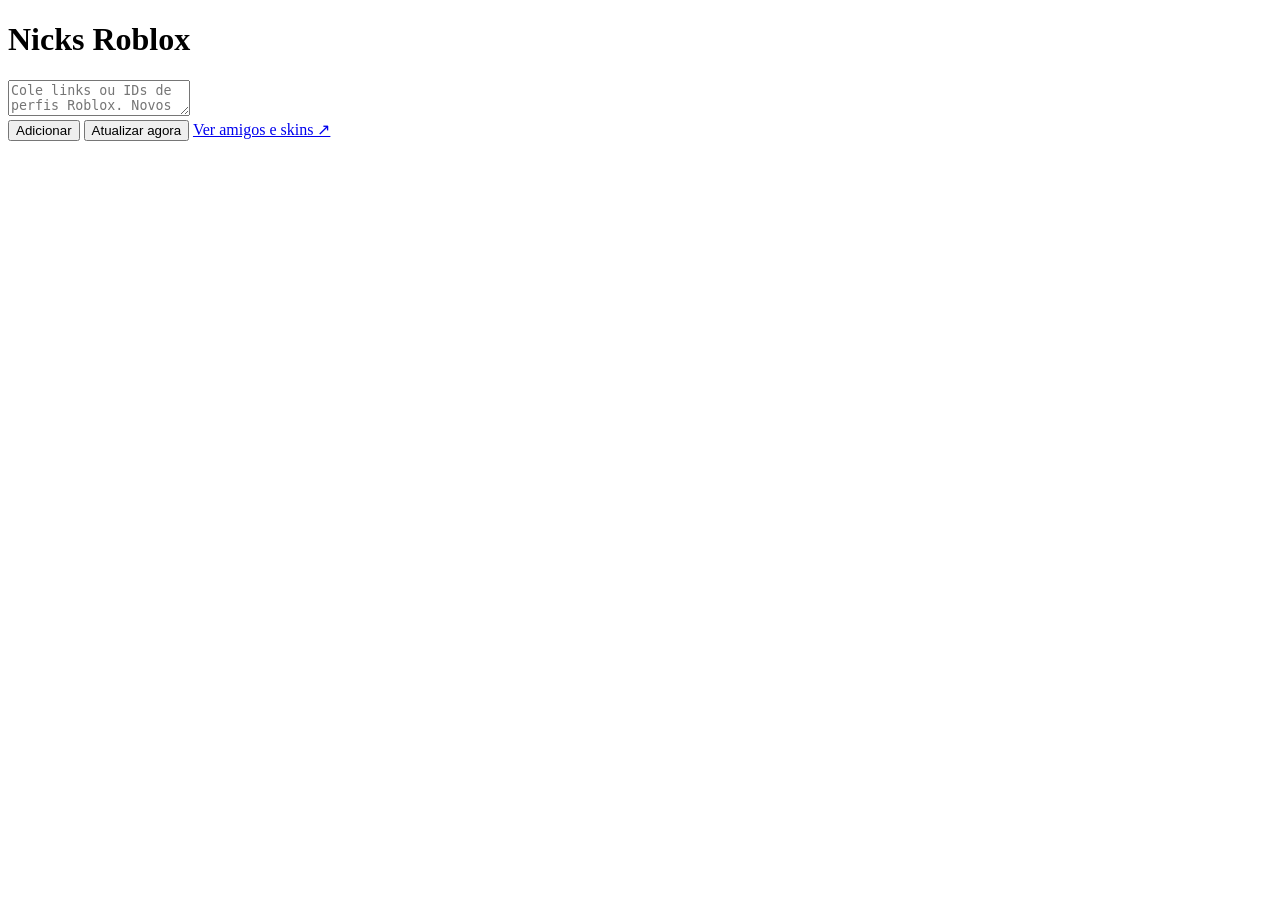
==== public/index.html @ 10106252 "Adiciona Ankoo v3 com amigos Roblox, KV e acesso de administrador" ====
<!doctype html>
<html lang="pt-BR">
<head>
  <meta charset="utf-8">
  <meta name="viewport" content="width=device-width,initial-scale=1">
  <title>Nicks Roblox</title>
  <link rel="stylesheet" href="/site.css">
  <link rel="stylesheet" href="/admin.css">
</head>
<body>
  <h1>Nicks Roblox</h1>
  <textarea id="in" placeholder="Cole links ou IDs de perfis Roblox. Novos entram no topo."></textarea>
  <div class="row">
    <button id="add">Adicionar</button>
    <button class="sec" id="ref">Atualizar agora</button>
    <a class="friend-link" href="/amigos/">Ver amigos e skins ↗</a>
    <span id="admin-anchor"></span>
    <span id="st"></span>
  </div>
  <div id="drag-hint" class="drag-hint" hidden>Arraste para perto das bordas para rolar a página.</div>
  <div id="list"></div>
  <script src="/admin.js" defer></script>
  <script src="/main.js" defer></script>
</body>
</html>
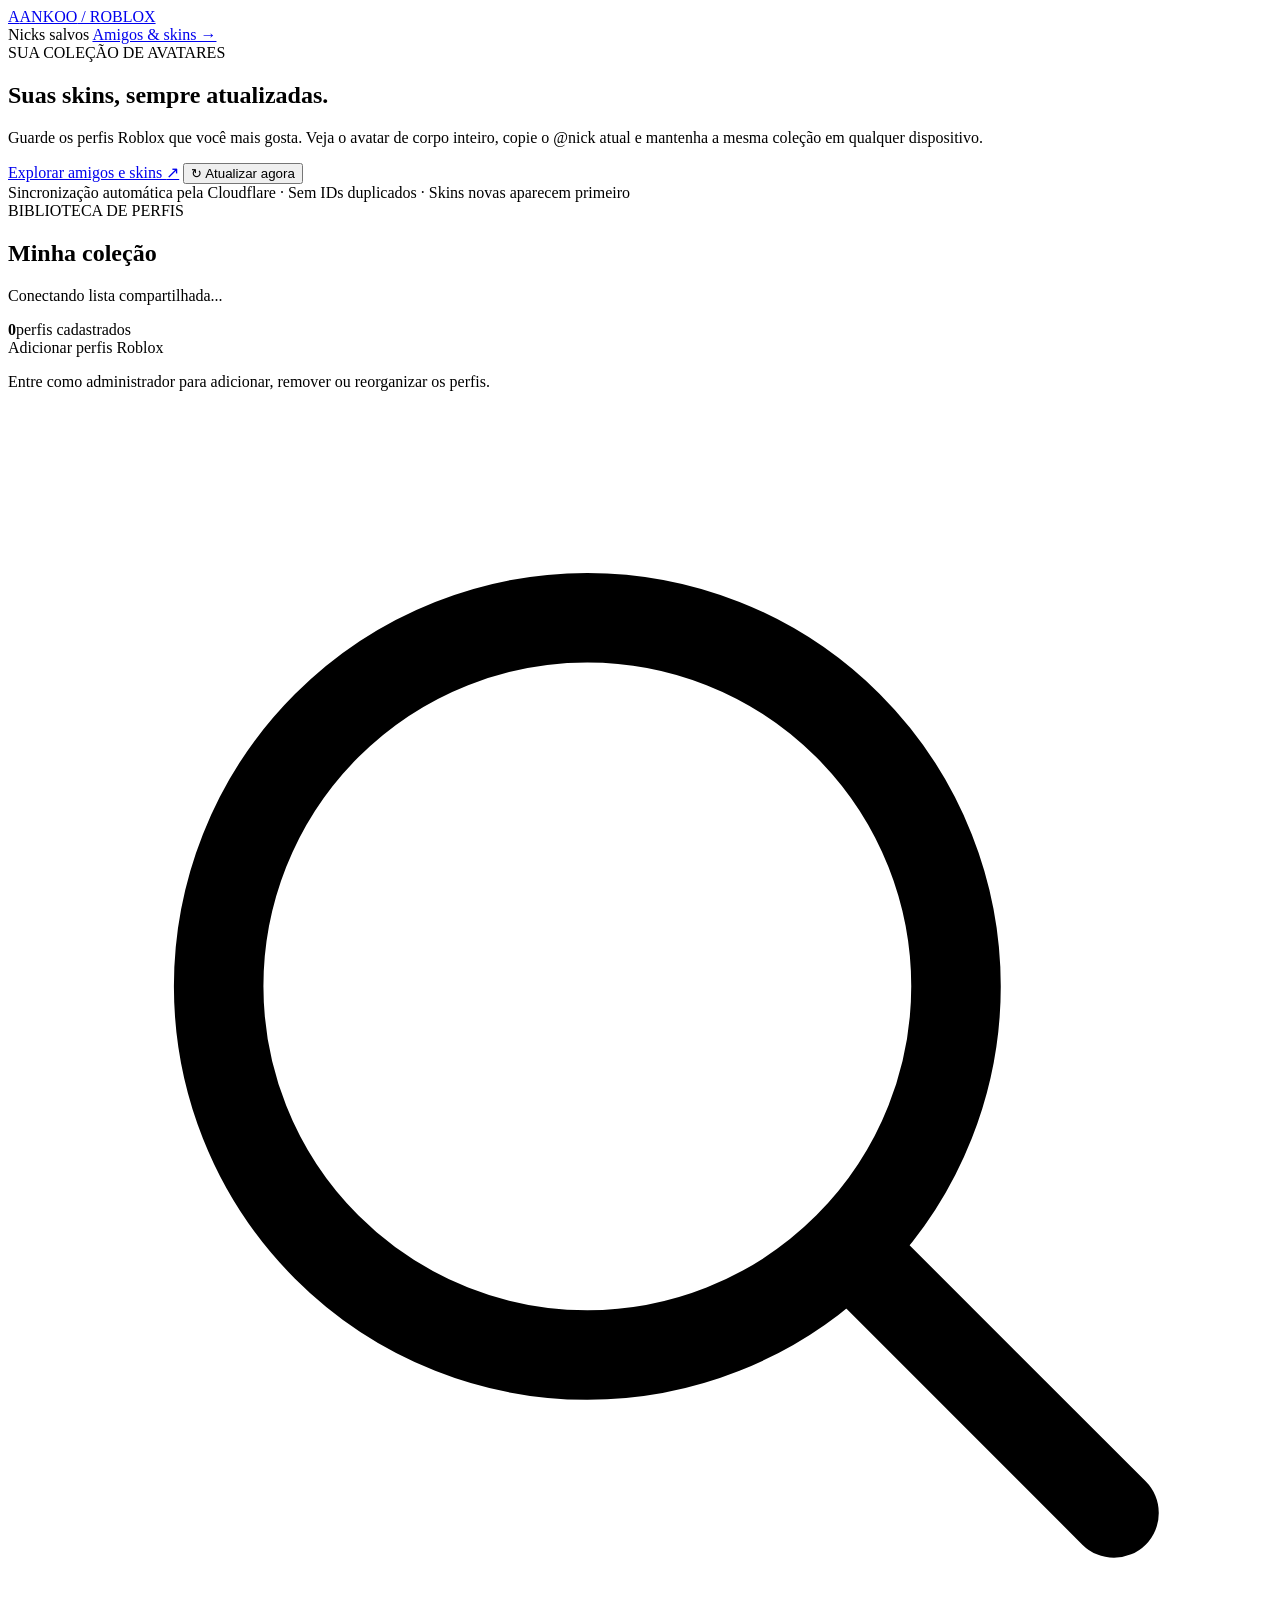
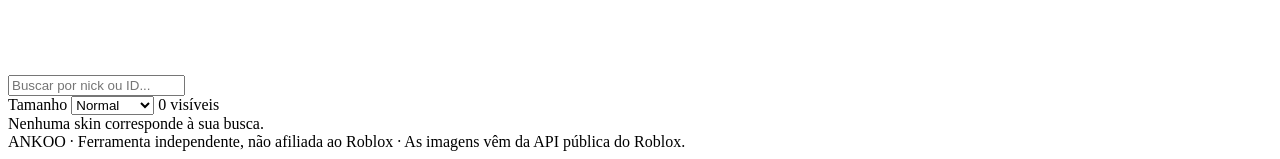
==== commit 9b14b8e0: "Uniformiza interface Ankoo e adiciona diagnóstico de edição" ====
--- a/public/index.html
+++ b/public/index.html
@@ -2,24 +2,80 @@
 <html lang="pt-BR">
 <head>
   <meta charset="utf-8">
-  <meta name="viewport" content="width=device-width,initial-scale=1">
-  <title>Nicks Roblox</title>
+  <meta name="viewport" content="width=device-width, initial-scale=1">
+  <meta name="theme-color" content="#0d1019">
+  <meta name="description" content="Sua coleção de avatares Roblox sincronizada com a Cloudflare.">
+  <title>Ankoo · Nicks Roblox</title>
+  <link rel="stylesheet" href="/amigos/style.css">
   <link rel="stylesheet" href="/site.css">
   <link rel="stylesheet" href="/admin.css">
+  <script src="/admin.js" defer></script>
+  <script src="/main.js" defer></script>
 </head>
 <body>
-  <h1>Nicks Roblox</h1>
-  <textarea id="in" placeholder="Cole links ou IDs de perfis Roblox. Novos entram no topo."></textarea>
-  <div class="row">
-    <button id="add">Adicionar</button>
-    <button class="sec" id="ref">Atualizar agora</button>
-    <a class="friend-link" href="/amigos/">Ver amigos e skins ↗</a>
-    <span id="admin-anchor"></span>
-    <span id="st"></span>
+  <div class="ambient ambient-one" aria-hidden="true"></div>
+  <div class="ambient ambient-two" aria-hidden="true"></div>
+  <div class="page">
+    <header class="site-header">
+      <a class="brand" href="/" title="Página principal do Ankoo"><span class="brand-icon">A</span><span>ANKOO<span class="brand-sub"> / ROBLOX</span></span></a>
+      <nav>
+        <span class="current-page">Nicks salvos</span>
+        <a class="header-link" href="/amigos/">Amigos &amp; skins →</a>
+        <span id="admin-anchor"></span>
+      </nav>
+    </header>
+    <main>
+      <section class="hero home-hero">
+        <div class="eyebrow"><span class="light"></span> SUA COLEÇÃO DE AVATARES</div>
+        <h1>Suas skins, <span>sempre atualizadas.</span></h1>
+        <p>Guarde os perfis Roblox que você mais gosta. Veja o avatar de corpo inteiro, copie o @nick atual e mantenha a mesma coleção em qualquer dispositivo.</p>
+        <div class="quick-actions">
+          <a class="explore-link" href="/amigos/">Explorar amigos e skins <span aria-hidden="true">↗</span></a>
+          <button class="refresh-button" id="ref" type="button">↻ Atualizar agora</button>
+        </div>
+        <div class="collection-helper">Sincronização automática pela Cloudflare · Sem IDs duplicados · Skins novas aparecem primeiro</div>
+      </section>
+
+      <section class="library" aria-label="Minha coleção">
+        <div class="library-heading">
+          <div>
+            <div class="results-overline">BIBLIOTECA DE PERFIS</div>
+            <h2>Minha coleção</h2>
+            <p id="st" class="library-status" role="status" aria-live="polite">Conectando lista compartilhada...</p>
+          </div>
+          <div class="stats">
+            <div class="stat"><strong id="total-count">0</strong><span>perfis cadastrados</span></div>
+          </div>
+        </div>
+        <div class="edit-panel" id="edit-panel">
+          <label for="in">Adicionar perfis Roblox</label>
+          <div class="edit-inputs">
+            <textarea id="in" hidden placeholder="Cole links de perfis ou IDs Roblox aqui, um por linha..." rows="2" aria-label="Links de perfis Roblox"></textarea>
+            <button type="button" id="add" hidden>+ Adicionar ao topo</button>
+          </div>
+          <p id="edit-help">Entre como administrador para adicionar, remover ou reorganizar os perfis.</p>
+        </div>
+        <div class="toolbar library-toolbar">
+          <label class="filter-wrap">
+            <svg viewBox="0 0 24 24" fill="none" aria-hidden="true"><circle cx="11" cy="11" r="7" stroke="currentColor" stroke-width="1.7"/><path d="m16 16 5 5" stroke="currentColor" stroke-width="1.7" stroke-linecap="round"/></svg>
+            <input id="filter" type="search" placeholder="Buscar por nick ou ID..." autocomplete="off" aria-label="Filtrar perfis salvos">
+          </label>
+          <div class="tools-right">
+            <label for="size-select">Tamanho</label>
+            <select id="size-select" aria-label="Tamanho dos cartões">
+              <option value="regular">Normal</option>
+              <option value="large">Grande</option>
+              <option value="compact">Compacto</option>
+            </select>
+            <span id="visible-count" class="visible-count">0 visíveis</span>
+          </div>
+        </div>
+        <div id="list" class="gallery saved-gallery"></div>
+        <div id="empty-filter" class="empty-filter is-hidden">Nenhuma skin corresponde à sua busca.</div>
+        <div id="drag-hint" class="drag-hint" hidden>Arraste o cartão até a borda para rolar a página automaticamente.</div>
+      </section>
+    </main>
+    <footer>ANKOO · Ferramenta independente, não afiliada ao Roblox · As imagens vêm da API pública do Roblox.</footer>
   </div>
-  <div id="drag-hint" class="drag-hint" hidden>Arraste para perto das bordas para rolar a página.</div>
-  <div id="list"></div>
-  <script src="/admin.js" defer></script>
-  <script src="/main.js" defer></script>
 </body>
-</html>+</html>
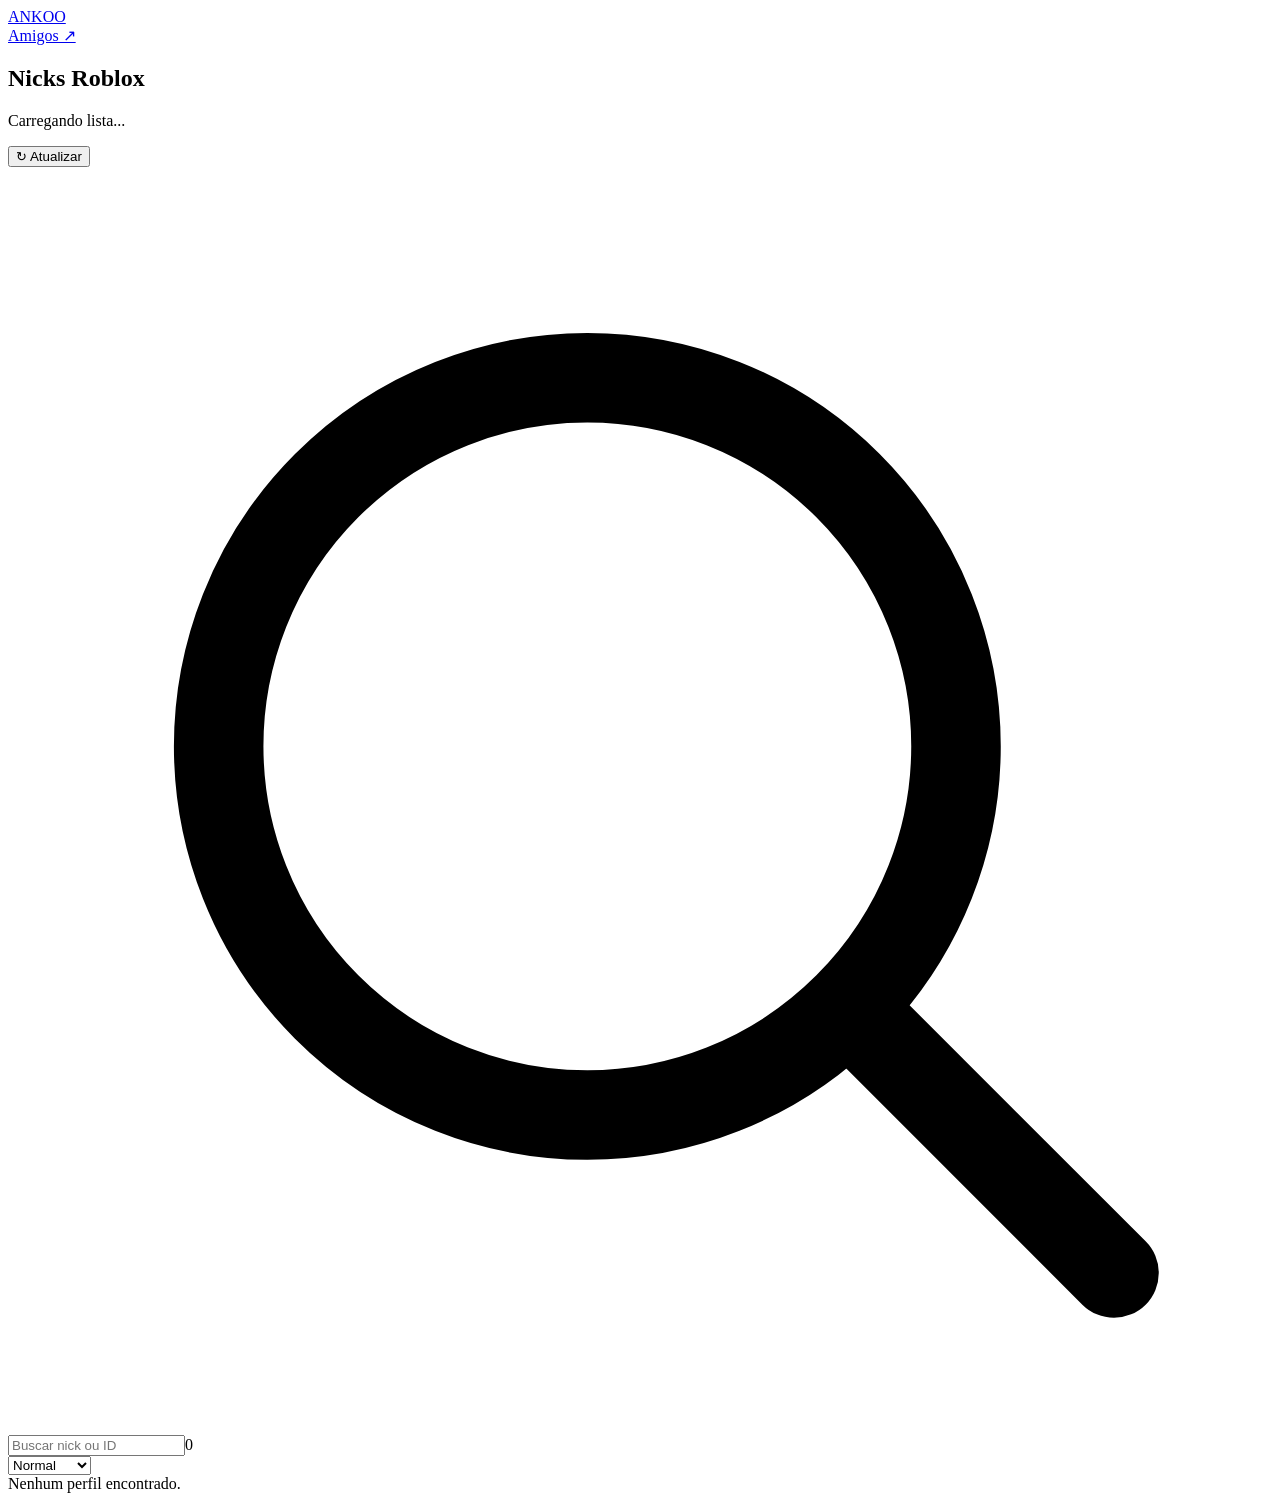
==== commit 50506b9d: "Ankoo v5: interface minimalista, avatares maiores e PIN de 4 dígitos" ====
--- a/public/index.html
+++ b/public/index.html
@@ -1,81 +1,13 @@
 <!doctype html>
-<html lang="pt-BR">
-<head>
-  <meta charset="utf-8">
-  <meta name="viewport" content="width=device-width, initial-scale=1">
-  <meta name="theme-color" content="#0d1019">
-  <meta name="description" content="Sua coleção de avatares Roblox sincronizada com a Cloudflare.">
-  <title>Ankoo · Nicks Roblox</title>
-  <link rel="stylesheet" href="/amigos/style.css">
-  <link rel="stylesheet" href="/site.css">
-  <link rel="stylesheet" href="/admin.css">
-  <script src="/admin.js" defer></script>
-  <script src="/main.js" defer></script>
-</head>
-<body>
-  <div class="ambient ambient-one" aria-hidden="true"></div>
-  <div class="ambient ambient-two" aria-hidden="true"></div>
-  <div class="page">
-    <header class="site-header">
-      <a class="brand" href="/" title="Página principal do Ankoo"><span class="brand-icon">A</span><span>ANKOO<span class="brand-sub"> / ROBLOX</span></span></a>
-      <nav>
-        <span class="current-page">Nicks salvos</span>
-        <a class="header-link" href="/amigos/">Amigos &amp; skins →</a>
-        <span id="admin-anchor"></span>
-      </nav>
-    </header>
-    <main>
-      <section class="hero home-hero">
-        <div class="eyebrow"><span class="light"></span> SUA COLEÇÃO DE AVATARES</div>
-        <h1>Suas skins, <span>sempre atualizadas.</span></h1>
-        <p>Guarde os perfis Roblox que você mais gosta. Veja o avatar de corpo inteiro, copie o @nick atual e mantenha a mesma coleção em qualquer dispositivo.</p>
-        <div class="quick-actions">
-          <a class="explore-link" href="/amigos/">Explorar amigos e skins <span aria-hidden="true">↗</span></a>
-          <button class="refresh-button" id="ref" type="button">↻ Atualizar agora</button>
-        </div>
-        <div class="collection-helper">Sincronização automática pela Cloudflare · Sem IDs duplicados · Skins novas aparecem primeiro</div>
-      </section>
-
-      <section class="library" aria-label="Minha coleção">
-        <div class="library-heading">
-          <div>
-            <div class="results-overline">BIBLIOTECA DE PERFIS</div>
-            <h2>Minha coleção</h2>
-            <p id="st" class="library-status" role="status" aria-live="polite">Conectando lista compartilhada...</p>
-          </div>
-          <div class="stats">
-            <div class="stat"><strong id="total-count">0</strong><span>perfis cadastrados</span></div>
-          </div>
-        </div>
-        <div class="edit-panel" id="edit-panel">
-          <label for="in">Adicionar perfis Roblox</label>
-          <div class="edit-inputs">
-            <textarea id="in" hidden placeholder="Cole links de perfis ou IDs Roblox aqui, um por linha..." rows="2" aria-label="Links de perfis Roblox"></textarea>
-            <button type="button" id="add" hidden>+ Adicionar ao topo</button>
-          </div>
-          <p id="edit-help">Entre como administrador para adicionar, remover ou reorganizar os perfis.</p>
-        </div>
-        <div class="toolbar library-toolbar">
-          <label class="filter-wrap">
-            <svg viewBox="0 0 24 24" fill="none" aria-hidden="true"><circle cx="11" cy="11" r="7" stroke="currentColor" stroke-width="1.7"/><path d="m16 16 5 5" stroke="currentColor" stroke-width="1.7" stroke-linecap="round"/></svg>
-            <input id="filter" type="search" placeholder="Buscar por nick ou ID..." autocomplete="off" aria-label="Filtrar perfis salvos">
-          </label>
-          <div class="tools-right">
-            <label for="size-select">Tamanho</label>
-            <select id="size-select" aria-label="Tamanho dos cartões">
-              <option value="regular">Normal</option>
-              <option value="large">Grande</option>
-              <option value="compact">Compacto</option>
-            </select>
-            <span id="visible-count" class="visible-count">0 visíveis</span>
-          </div>
-        </div>
-        <div id="list" class="gallery saved-gallery"></div>
-        <div id="empty-filter" class="empty-filter is-hidden">Nenhuma skin corresponde à sua busca.</div>
-        <div id="drag-hint" class="drag-hint" hidden>Arraste o cartão até a borda para rolar a página automaticamente.</div>
-      </section>
-    </main>
-    <footer>ANKOO · Ferramenta independente, não afiliada ao Roblox · As imagens vêm da API pública do Roblox.</footer>
-  </div>
-</body>
-</html>
+<html lang="pt-BR"><head>
+<meta charset="utf-8"><meta name="viewport" content="width=device-width, initial-scale=1">
+<meta name="theme-color" content="#10131b"><title>ANKOO · Nicks Roblox</title>
+<link rel="stylesheet" href="/amigos/style.css"><link rel="stylesheet" href="/site.css"><link rel="stylesheet" href="/minimal.css"><link rel="stylesheet" href="/admin.css">
+<script src="/admin.js" defer></script><script src="/main.js" defer></script></head><body>
+<div class="page"><header class="site-header"><a class="brand" href="/">ANKOO</a><nav><a class="header-link" href="/amigos/">Amigos ↗</a><span id="admin-anchor"></span></nav></header>
+<main class="simple-main">
+<section class="simple-top"><div><h1>Nicks Roblox</h1><p id="st" class="library-status" role="status" aria-live="polite">Carregando lista...</p></div><button class="refresh-button" id="ref" type="button">↻ Atualizar</button></section>
+<div class="edit-panel" id="edit-panel" hidden><label for="in">Adicionar perfis</label><div class="edit-inputs"><textarea id="in" placeholder="Cole links ou IDs do Roblox" rows="2" aria-label="Links de perfis Roblox"></textarea><button id="add" type="button">Adicionar</button></div><p id="edit-help" hidden></p></div>
+<div class="toolbar library-toolbar"><label class="filter-wrap"><svg viewBox="0 0 24 24" fill="none" aria-hidden="true"><circle cx="11" cy="11" r="7" stroke="currentColor" stroke-width="1.7"/><path d="m16 16 5 5" stroke="currentColor" stroke-width="1.7" stroke-linecap="round"/></svg><input id="filter" type="search" placeholder="Buscar nick ou ID" autocomplete="off"></label><span id="total-count" class="simple-count">0</span><div class="tools-right"><select id="size-select" aria-label="Tamanho dos cards"><option value="regular">Normal</option><option value="large">Grande</option><option value="compact">Compacto</option></select><span id="visible-count" class="visible-count" hidden></span></div></div>
+<div id="list" class="gallery saved-gallery"></div><div id="empty-filter" class="empty-filter is-hidden">Nenhum perfil encontrado.</div><div id="drag-hint" class="drag-hint" hidden>Arraste até a borda para rolar.</div>
+</main></div></body></html>
